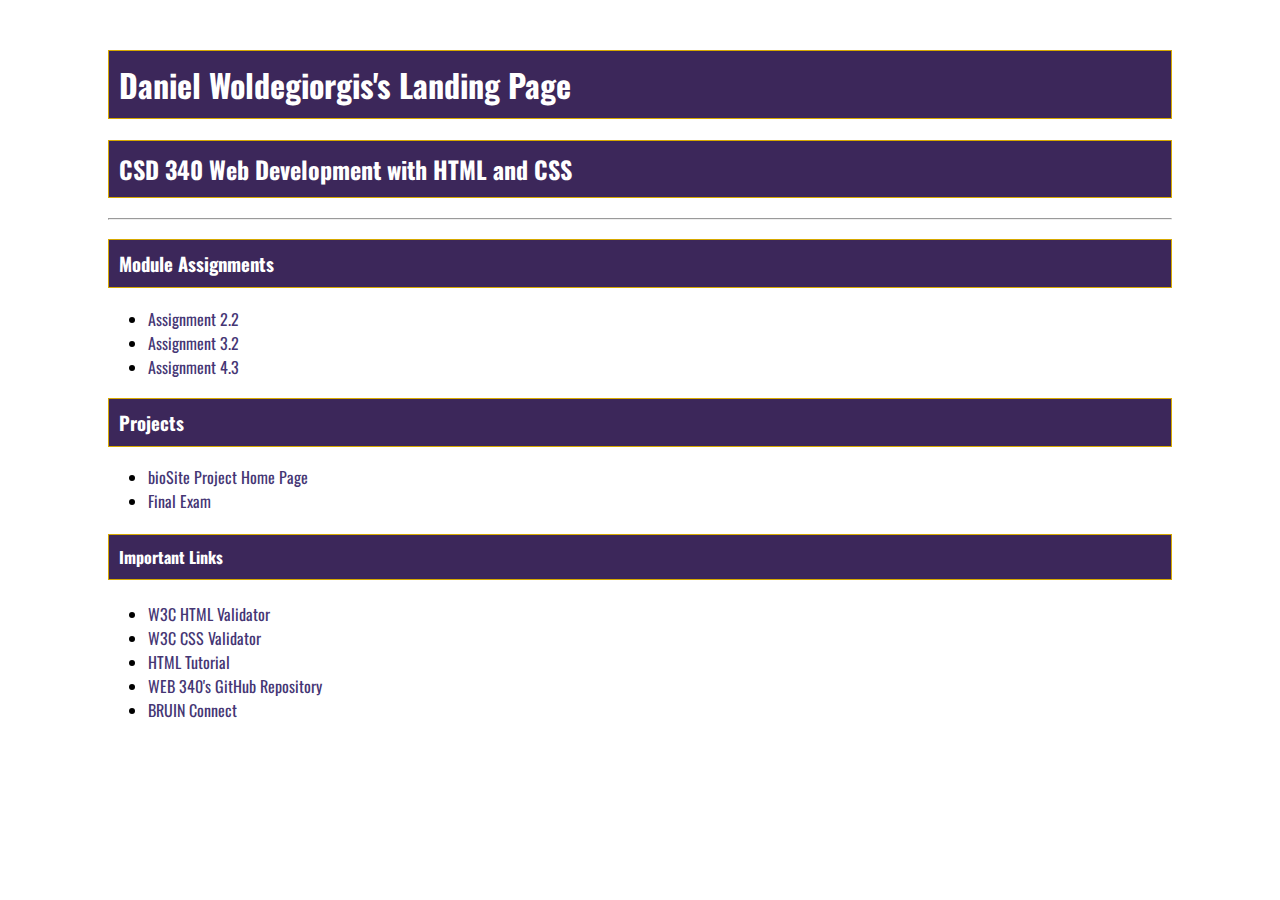
==== index.html @ fb333032 "Update index.html" ====
<!DOCTYPE html>
<html lang="en">
<head>
    <meta charset="UTF-8">
    <title>Daniel Woldegiorgis's CSD 340 Landing Page</title>
    <link rel="stylesheet" type="text/css" href="site.css" />
    <link href="https://fonts.googleapis.com/css2?family=Oswald:wght@300;400;500;700&display=swap" rel="stylesheet">

</head>
<body>
    <div id="container">
        <h1>Daniel Woldegiorgis's Landing Page</h1>
        <h2>CSD 340 Web Development with HTML and CSS</h2>

        <hr />

        <h3>Module Assignments</h3>
        <ul>
            <li>
                <a href="module-2/woldegiorgis_EX1.html">Assignment 2.2</a>
            </li>
            <li>
                <a href="module-3/woldegiorgis_EX2.html">Assignment 3.2</a>
            </li>
            <li>
                <a href="module-4/woldegiorgis_EX3.html">Assignment 4.3</a>
            </li>
        </ul>

        <h3>Projects</h3>
        <ul>
            <li>
                <a href="#">bioSite Project Home Page</a>
            </li>
            <li>
                <a href="#">Final Exam</a>
            </li>
        </ul>

        <h4>Important Links</h4>
        <ul>
            <li>
                <a href="https://validator.w3.org/" target="_blank">W3C HTML Validator</a>
            </li>
            <li>
                <a href="http://jigsaw.w3.org/css-validator/" target="_blank">W3C CSS Validator</a>
            </li>
            <li>
                <a href="https://www.w3schools.com/html/" target="_blank">HTML Tutorial</a>
            </li>
            <li>
                <a href="https://github.com/Danielw-lab/csd-340" target="_blank">WEB 340's GitHub Repository</a>
            </li>
            <li>
                <a href="https://bruinconnect.bellevue.edu/" target="_blank">BRUIN Connect</a>
            </li>
        </ul>
    </div>
</body>
</html>
---- site.css ----
body {
    font-family: 'Oswald', Verdana, Arial, sans-serif;
}

#container {
    margin-top: 50px;
    margin-left: 100px;
    margin-right: 100px;
}

h1, h2, h3, h4 {
    background-color: #3c275a;
    color: #fff;
    border: 1px solid #D6A800;
    padding: 10px;
}

a {
    color: #453674;
    text-decoration: none;
}

a:hover {
    background-color: #D6A800;
    color: #4F3674;
}

a:visited {
    color: #3c275a;
}
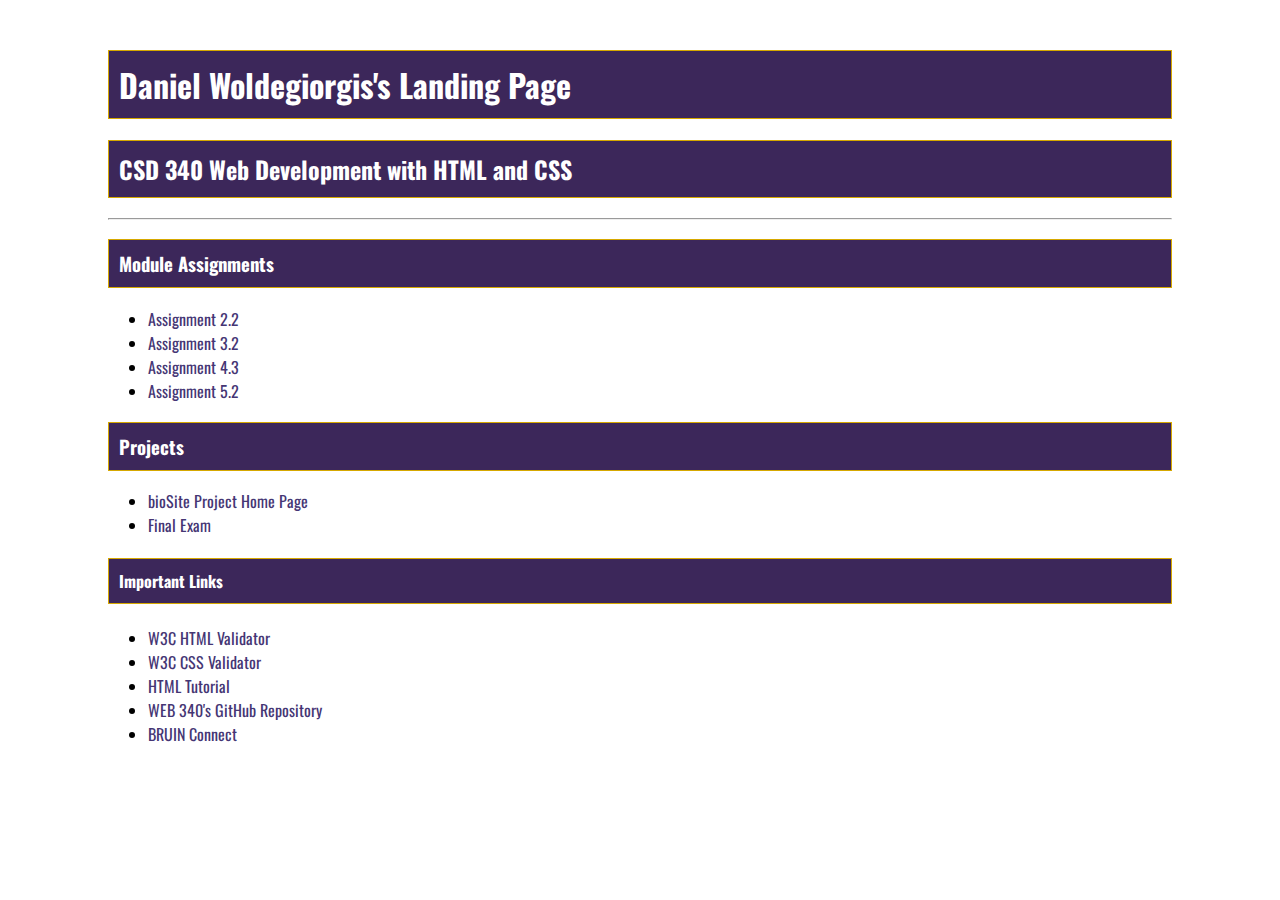
==== commit 6684e836: "Update index.html" ====
--- a/index.html
+++ b/index.html
@@ -24,6 +24,9 @@
             </li>
             <li>
                 <a href="module-4/woldegiorgis_EX3.html">Assignment 4.3</a>
+            </li>
+            <li>
+                <a href="module-5/woldegiorgis_EX4.html">Assignment 5.2</a>
             </li>
         </ul>
 
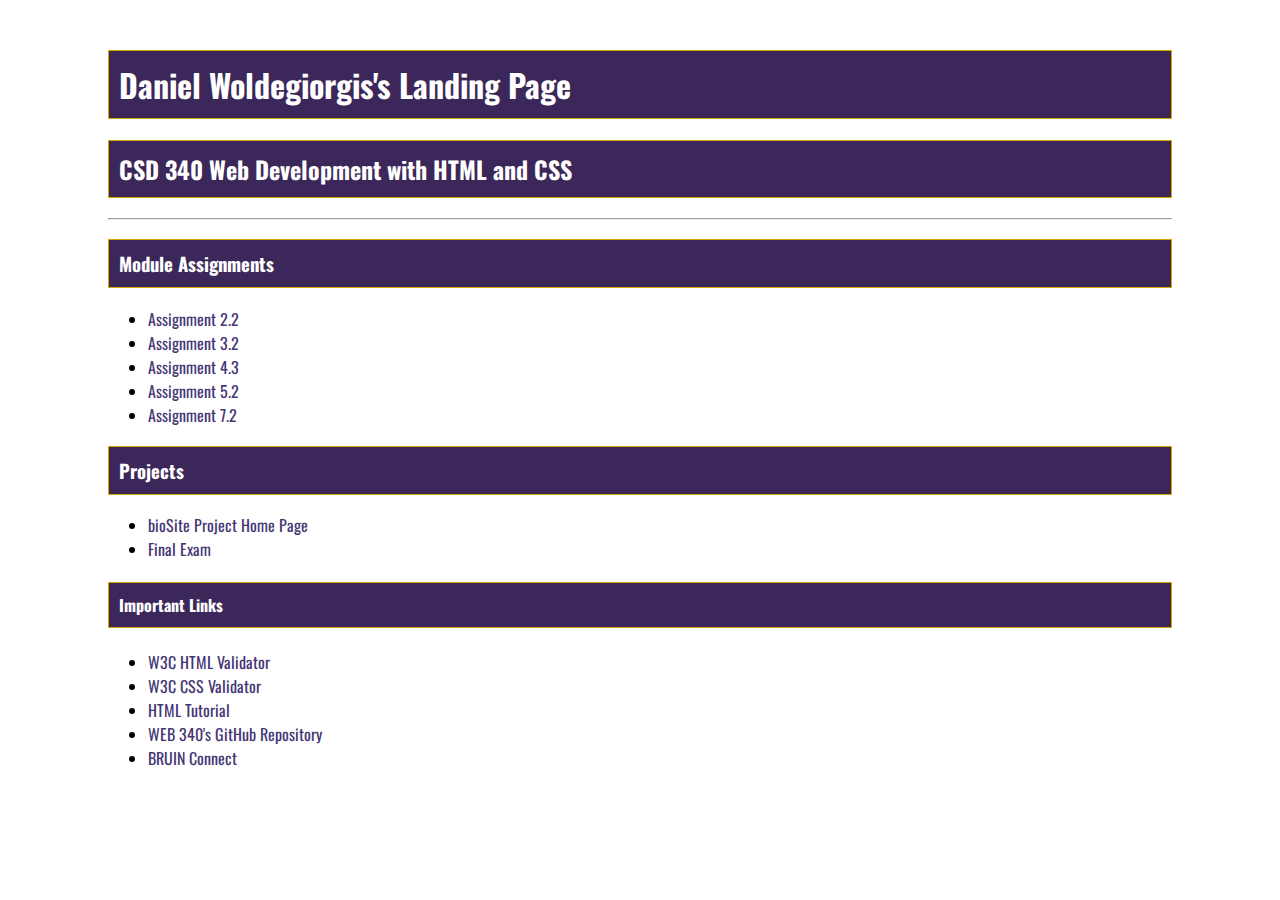
==== commit 13932ca5: "Update index.html" ====
--- a/index.html
+++ b/index.html
@@ -27,6 +27,9 @@
             </li>
             <li>
                 <a href="module-5/woldegiorgis_EX4.html">Assignment 5.2</a>
+            </li>
+            <li>
+                <a href="module-7/woldegiorgis_EX5.html">Assignment 7.2</a>
             </li>
         </ul>
 
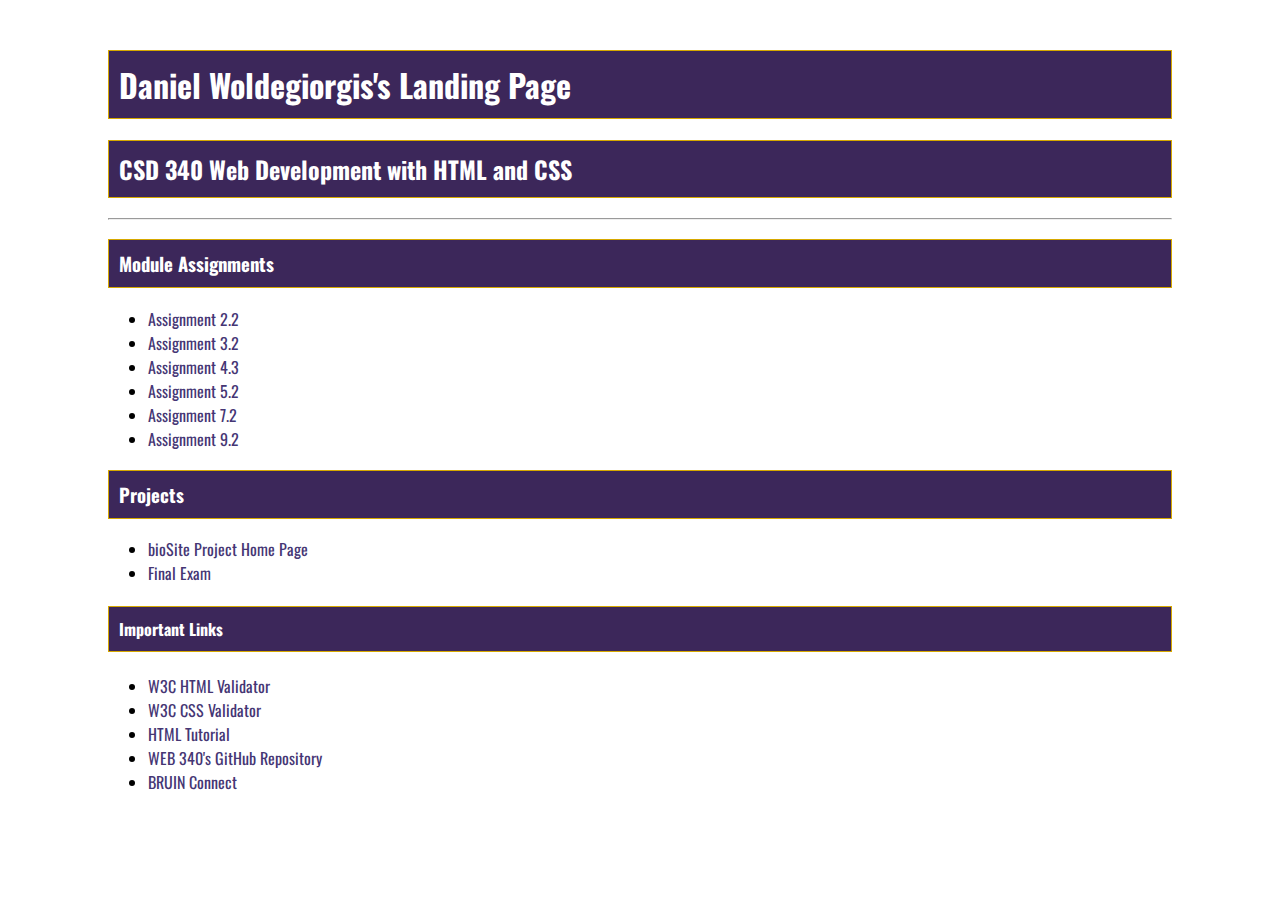
==== commit fe729d53: "Update index.html" ====
--- a/index.html
+++ b/index.html
@@ -31,12 +31,15 @@
             <li>
                 <a href="module-7/woldegiorgis_EX5.html">Assignment 7.2</a>
             </li>
+             <li>
+                <a href="module-9/woldegiorgis_EX6.html">Assignment 9.2</a>
+            </li>
         </ul>
 
         <h3>Projects</h3>
         <ul>
             <li>
-                <a href="#">bioSite Project Home Page</a>
+                <a href="https://danielw-lab.github.io/bioSite/">bioSite Project Home Page</a>
             </li>
             <li>
                 <a href="#">Final Exam</a>
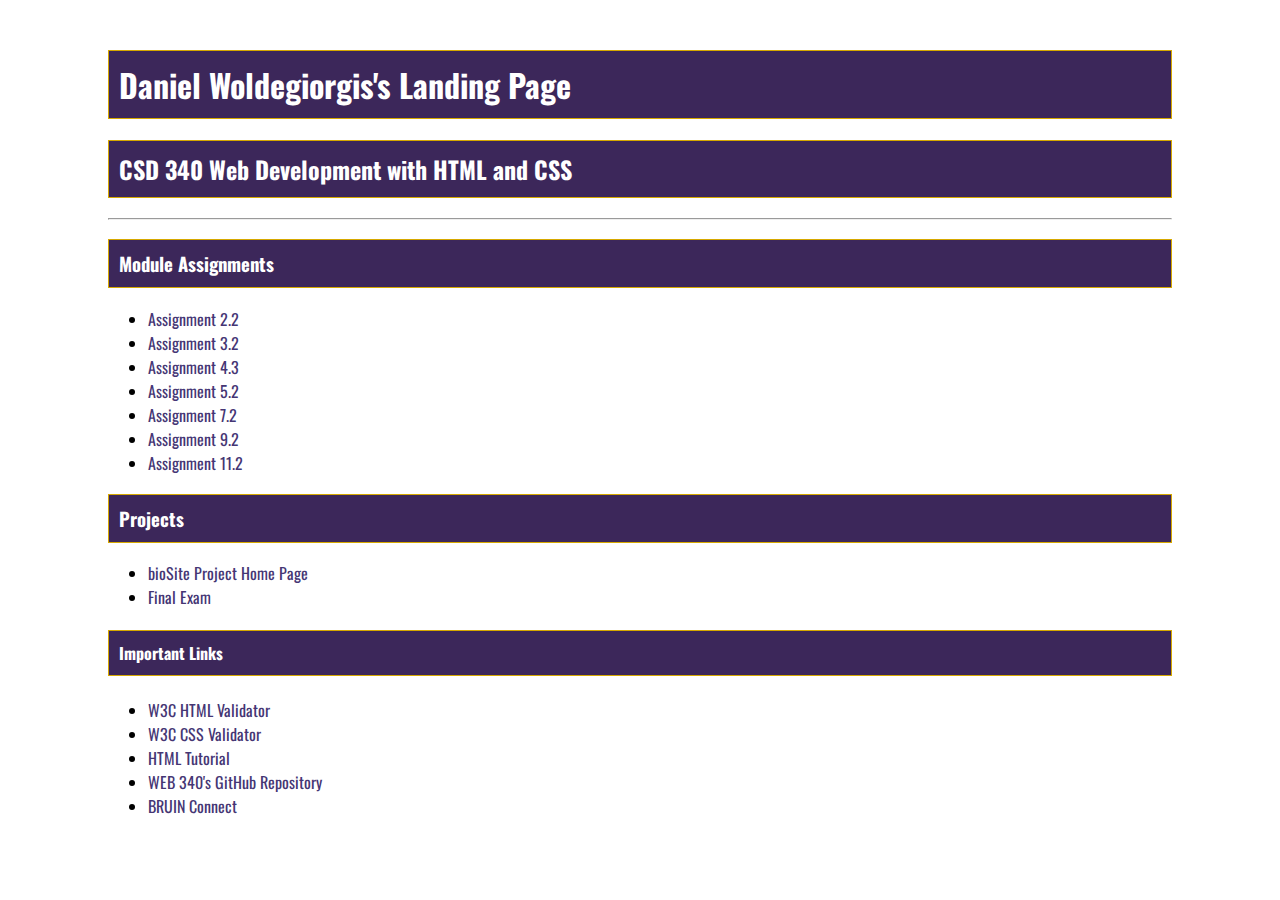
==== commit 71f43212: "Update index.html" ====
--- a/index.html
+++ b/index.html
@@ -34,6 +34,9 @@
              <li>
                 <a href="module-9/woldegiorgis_EX6.html">Assignment 9.2</a>
             </li>
+            <li>
+                <a href="module-11/assignment-11.2.html">Assignment 11.2</a>
+            </li>
         </ul>
 
         <h3>Projects</h3>
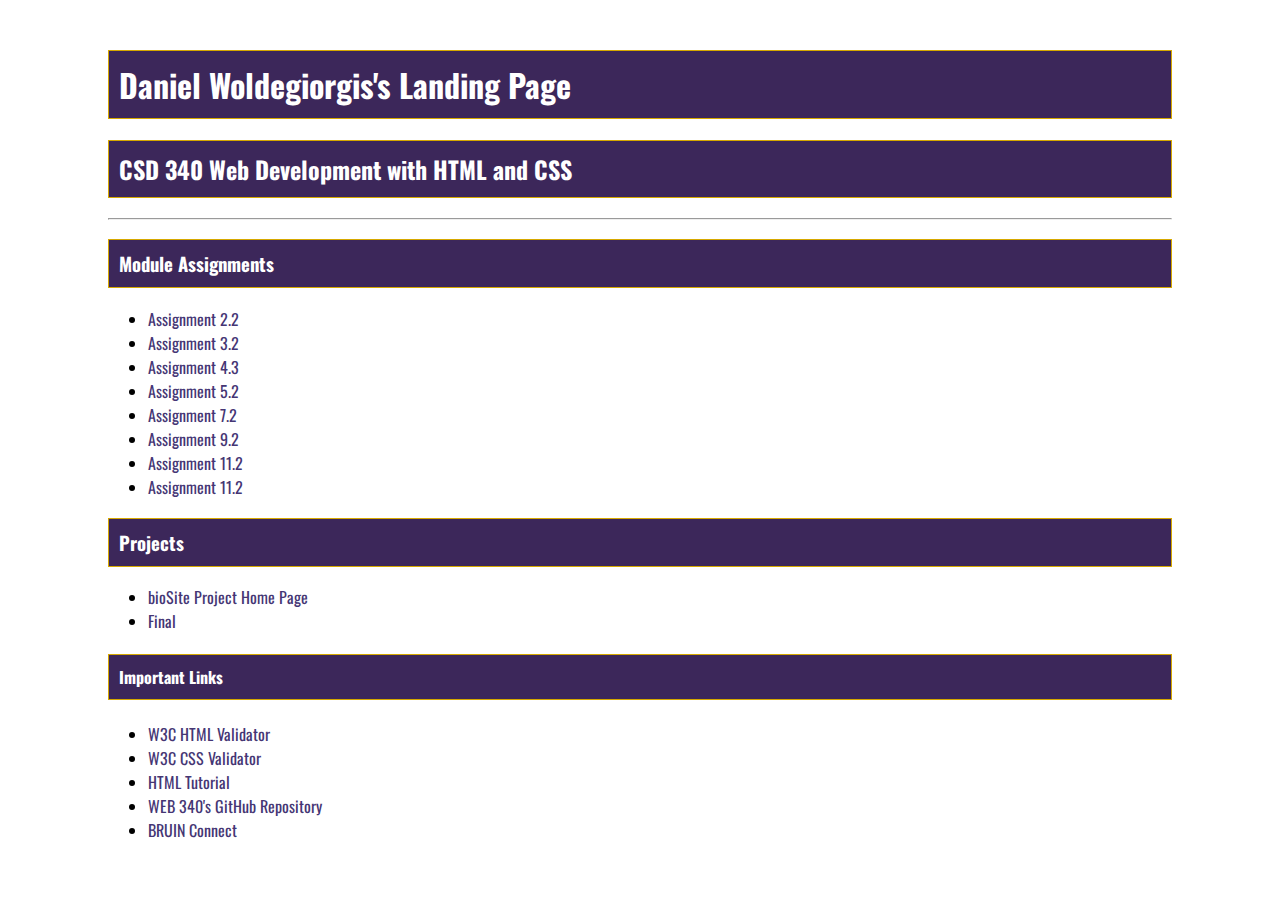
==== commit c651d290: "Update index.html" ====
--- a/index.html
+++ b/index.html
@@ -37,6 +37,9 @@
             <li>
                 <a href="module-11/assignment-11.2.html">Assignment 11.2</a>
             </li>
+             <li>
+                <a href="module-12/index.html">Assignment 11.2</a>
+            </li>
         </ul>
 
         <h3>Projects</h3>
@@ -45,7 +48,7 @@
                 <a href="https://danielw-lab.github.io/bioSite/">bioSite Project Home Page</a>
             </li>
             <li>
-                <a href="#">Final Exam</a>
+                <a href="module-12/index.html"">Final </a>
             </li>
         </ul>
 
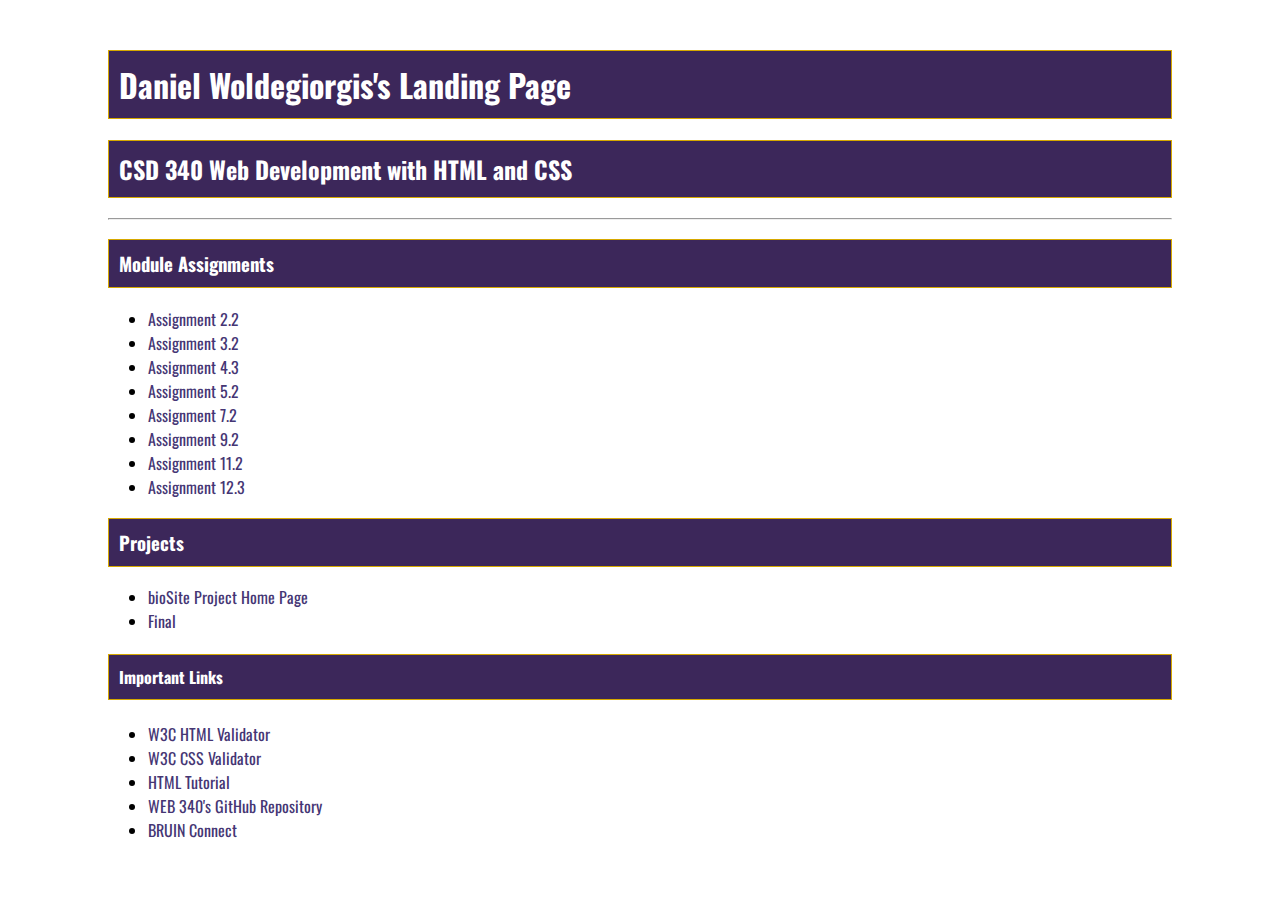
==== commit 23035477: "Update index.html" ====
--- a/index.html
+++ b/index.html
@@ -38,7 +38,7 @@
                 <a href="module-11/assignment-11.2.html">Assignment 11.2</a>
             </li>
              <li>
-                <a href="module-12/index.html">Assignment 11.2</a>
+                <a href="module-12/index.html">Assignment 12.3</a>
             </li>
         </ul>
 
